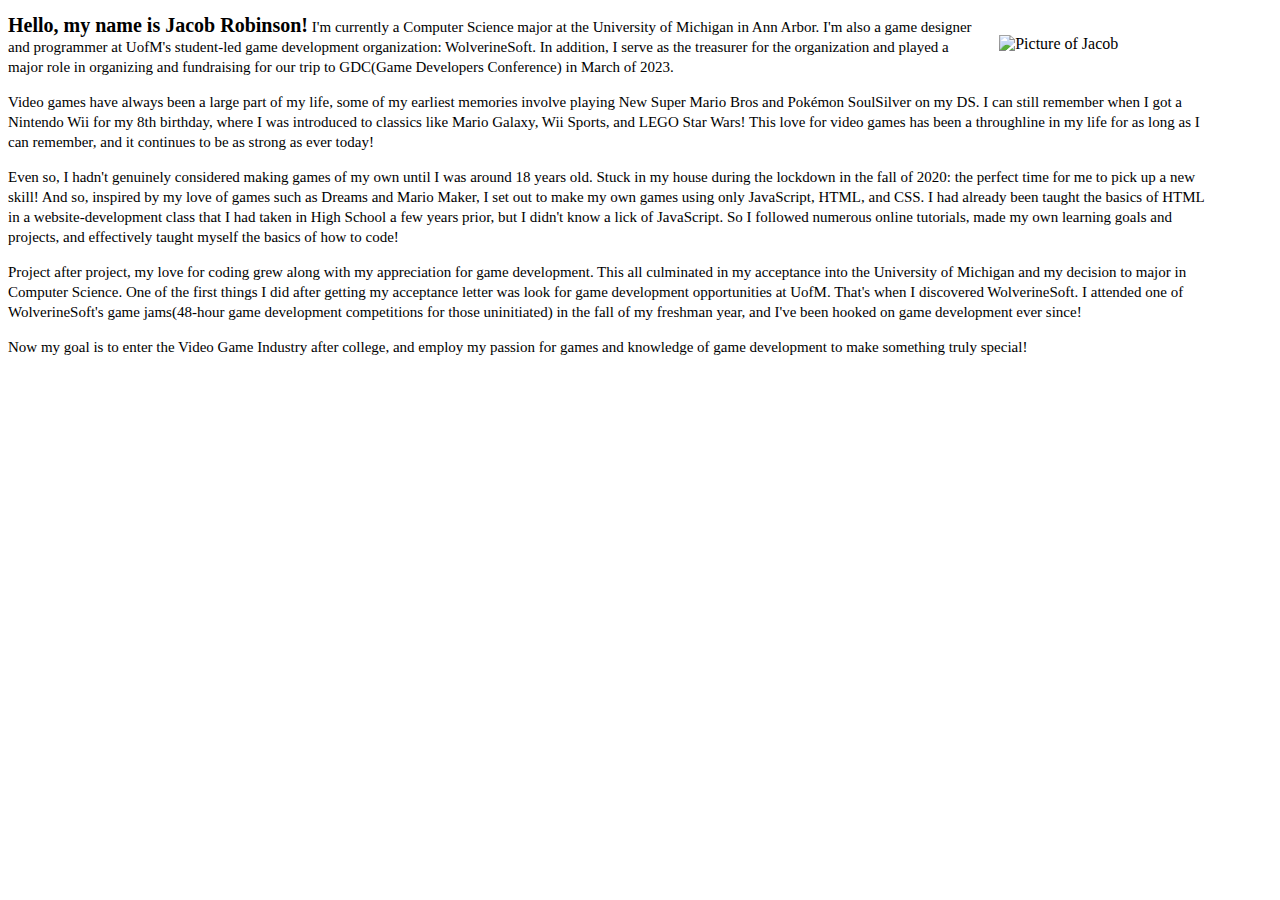
==== about.html @ 0ed57da0 "add favicon" ====
<!DOCTYPE html>
<html>
<head>
        <meta charset="UTF-8">
        <title>about me</title>
        <link rel = "stylesheet" href = "style.css">
</head>
<body>

<img src="images/jacob.png" alt="Picture of Jacob" style="width: 20%; position: relative; padding: 20px; float: right;">
<!-- <h1>About Me</h1> -->
<div id="about" class="basic_text" style="width: 95%;">
        <p>
                <span style="font-weight: 700; font-size: 20px;">Hello, my name is Jacob Robinson!</span> I'm currently a Computer Science major at the University of Michigan in Ann Arbor.
                I'm also a game designer and programmer at UofM's student-led game development organization: WolverineSoft.
                In addition, I serve as the treasurer for the organization and played a major role in organizing and fundraising for our trip to GDC(Game Developers Conference) in March of 2023.
        </p>
        <p>
                Video games have always been a large part of my life, some of my earliest memories involve playing New Super Mario Bros and Poke&#769;mon SoulSilver on my DS.
                I can still remember when I got a Nintendo Wii for my 8th birthday, where I was introduced to classics like Mario Galaxy, Wii Sports, and LEGO Star Wars!
                This love for video games has been a throughline in my life for as long as I can remember, and it continues to be as strong as ever today!
        </p>
        <p>
                Even so, I hadn't genuinely considered making games of my own until I was around 18 years old. Stuck in my house during the lockdown in the fall of 2020: the perfect time for me to pick up a new skill!
                And so, inspired by my love of games such as Dreams and Mario Maker, I set out to make my own games using only JavaScript, HTML, and CSS.
                I had already been taught the basics of HTML in a website-development class that I had taken in High School a few years prior, but I didn't know a lick of JavaScript. 
                So I followed numerous online tutorials, made my own learning goals and projects, and effectively taught myself the basics of how to code!
        </p>
        <p>
                Project after project, my love for coding grew along with my appreciation for game development. This all culminated in my acceptance into the University of Michigan and my decision to major in Computer Science. 
                One of the first things I did after getting my acceptance letter was look for game development opportunities at UofM. That's when I discovered WolverineSoft. 
                I attended one of WolverineSoft's game jams(48-hour game development competitions for those uninitiated) in the fall of my freshman year, and I've been hooked on game development ever since! 
        </p>
        <p>
                Now my goal is to enter the Video Game Industry after college, and employ my passion for games and knowledge of game development to make something truly special!
        </p>
</div>
</body>
</html>
---- style.css ----
@charset "UTF-8";
/* CSS Document */
#page {
        width: 900px;
        height: 1000px;
        margin-left: auto;
        margin-right: auto;
        padding-bottom: 50px;
}
#social_media {
        float: right;
        margin-bottom: -5px;
}
#content {
        width: 100%;
        height: 100%;
        position: relative;
}
#menu {
        color:  black;
        font-size: 16.5px;
        font-family:  'Courier New', Courier, monospace;
}
.menu_link {
        color: black;
        cursor: pointer;
}
.menu_link:active {
        color: grey;
}
.menu_link:hover {
        font-weight: 800;
}
.social_icon {
        width: 20px;
        height: 20px;
        padding: 0px;
        border: 0px;
        border-radius: 0px;
        margin-top: 10px;
}
.menu_indicator {
        width: 41px;
        height: 5px;
        left: 0px;
        position: relative;
        background: black;
        transition: left 1s, width 1s;
}
.basic_text {
        color:  black;
        font-size: 15px;
        line-height: 20px;
        font-family: Georgia, 'Times New Roman', Times, serif;
}
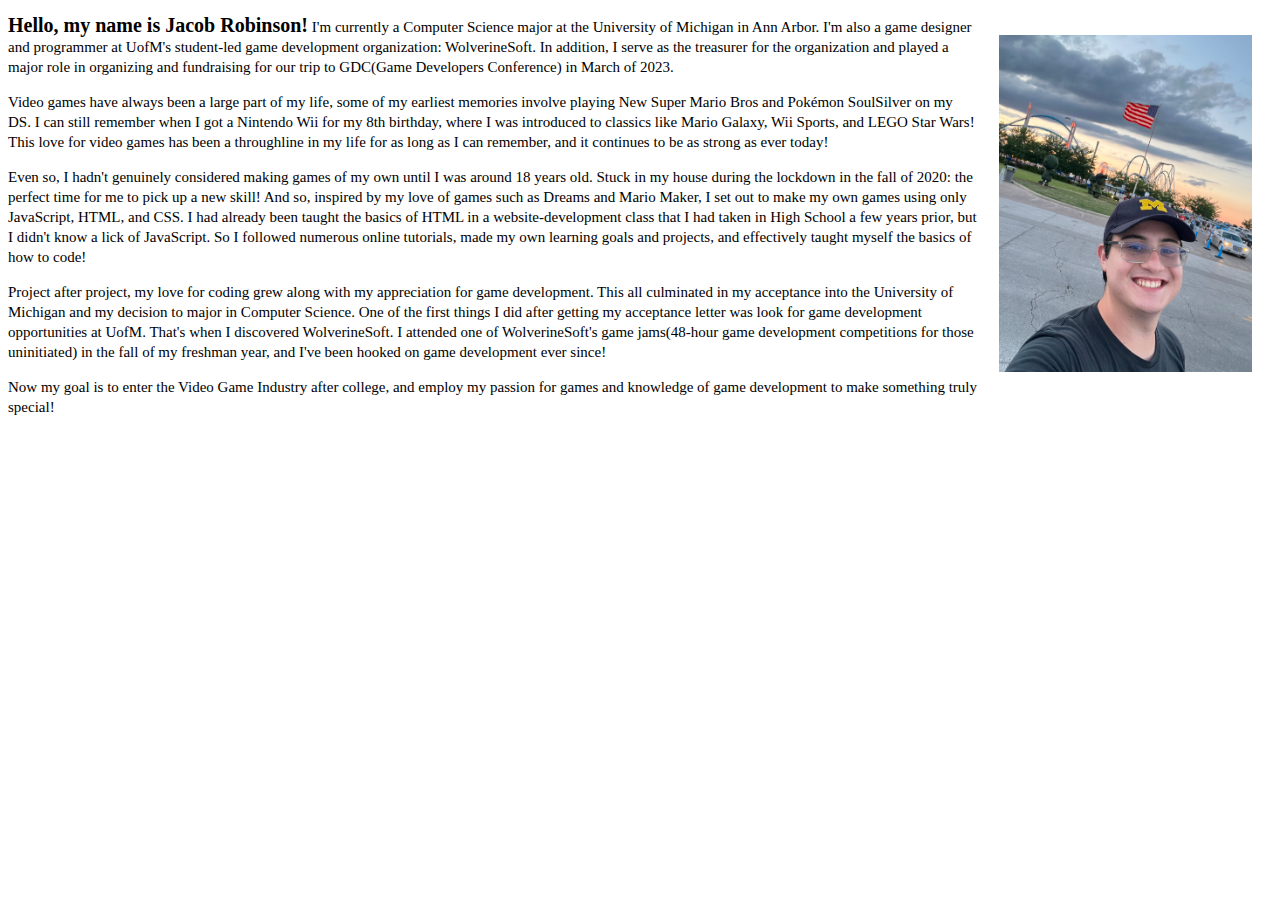
==== commit 096b0855: "Fixed issue with image" ====
--- a/about.html
+++ b/about.html
@@ -7,7 +7,7 @@
 </head>
 <body>
 
-<img src="images/jacob.png" alt="Picture of Jacob" style="width: 20%; position: relative; padding: 20px; float: right;">
+<img src="Images/jacob.png" alt="Picture of Jacob" style="width: 20%; position: relative; padding: 20px; float: right;">
 <!-- <h1>About Me</h1> -->
 <div id="about" class="basic_text" style="width: 95%;">
         <p>
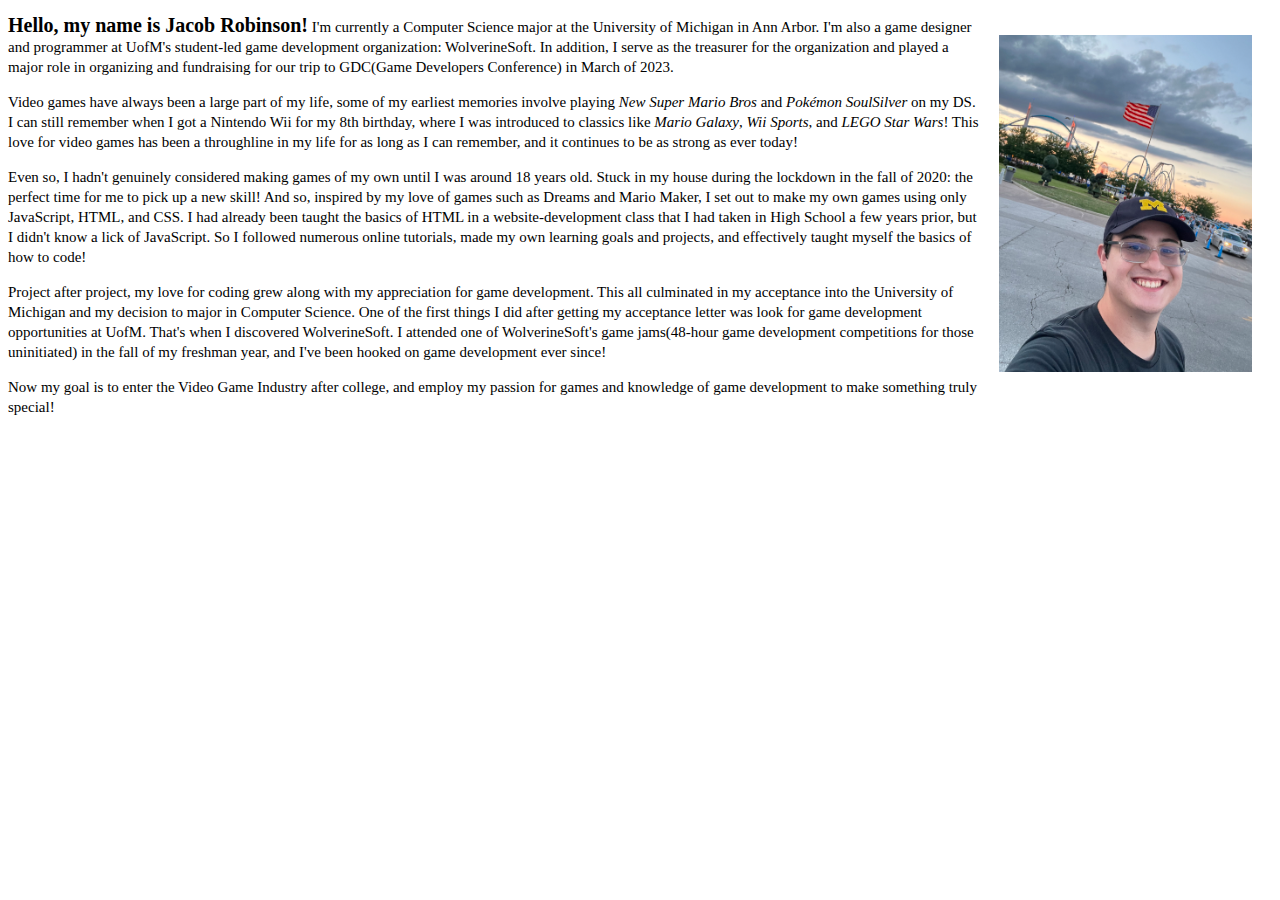
==== commit d3606adb: "Added Subtension to portfolio" ====
--- a/about.html
+++ b/about.html
@@ -16,8 +16,8 @@
                 In addition, I serve as the treasurer for the organization and played a major role in organizing and fundraising for our trip to GDC(Game Developers Conference) in March of 2023.
         </p>
         <p>
-                Video games have always been a large part of my life, some of my earliest memories involve playing New Super Mario Bros and Poke&#769;mon SoulSilver on my DS.
-                I can still remember when I got a Nintendo Wii for my 8th birthday, where I was introduced to classics like Mario Galaxy, Wii Sports, and LEGO Star Wars!
+                Video games have always been a large part of my life, some of my earliest memories involve playing <i>New Super Mario Bros</i> and <i>Poke&#769;mon SoulSilver</i> on my DS.
+                I can still remember when I got a Nintendo Wii for my 8th birthday, where I was introduced to classics like <i>Mario Galaxy</i>, <i>Wii Sports</i>, and <i>LEGO Star Wars</i>!
                 This love for video games has been a throughline in my life for as long as I can remember, and it continues to be as strong as ever today!
         </p>
         <p>
--- a/style.css
+++ b/style.css
@@ -2,7 +2,7 @@
 /* CSS Document */
 #page {
         width: 900px;
-        height: 1000px;
+        height: 2000px;
         margin-left: auto;
         margin-right: auto;
         padding-bottom: 50px;
@@ -52,4 +52,13 @@
         font-size: 15px;
         line-height: 20px;
         font-family: Georgia, 'Times New Roman', Times, serif;
+}
+.portfolio_img {
+        width: 20%;
+        padding: 20px;
+        position: absolute;
+        transition: width 1s;
+}
+.portfolio_img:hover {
+        width: 21%;
 }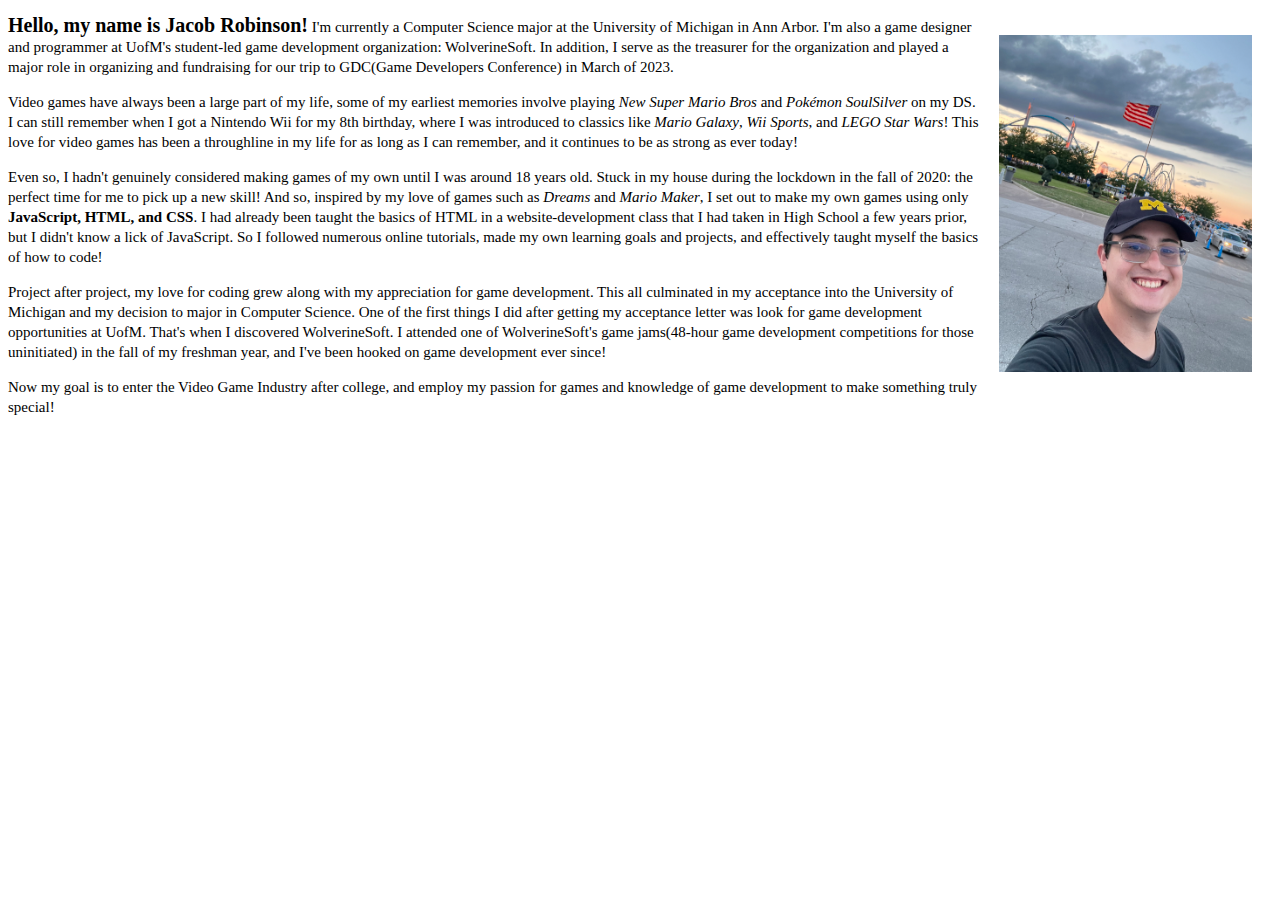
==== commit 23e66031: "quick fix to about page" ====
--- a/about.html
+++ b/about.html
@@ -22,7 +22,7 @@
         </p>
         <p>
                 Even so, I hadn't genuinely considered making games of my own until I was around 18 years old. Stuck in my house during the lockdown in the fall of 2020: the perfect time for me to pick up a new skill!
-                And so, inspired by my love of games such as Dreams and Mario Maker, I set out to make my own games using only JavaScript, HTML, and CSS.
+                And so, inspired by my love of games such as <i>Dreams</i> and <i>Mario Maker</i>, I set out to make my own games using only <b>JavaScript, HTML, and CSS</b>.
                 I had already been taught the basics of HTML in a website-development class that I had taken in High School a few years prior, but I didn't know a lick of JavaScript. 
                 So I followed numerous online tutorials, made my own learning goals and projects, and effectively taught myself the basics of how to code!
         </p>
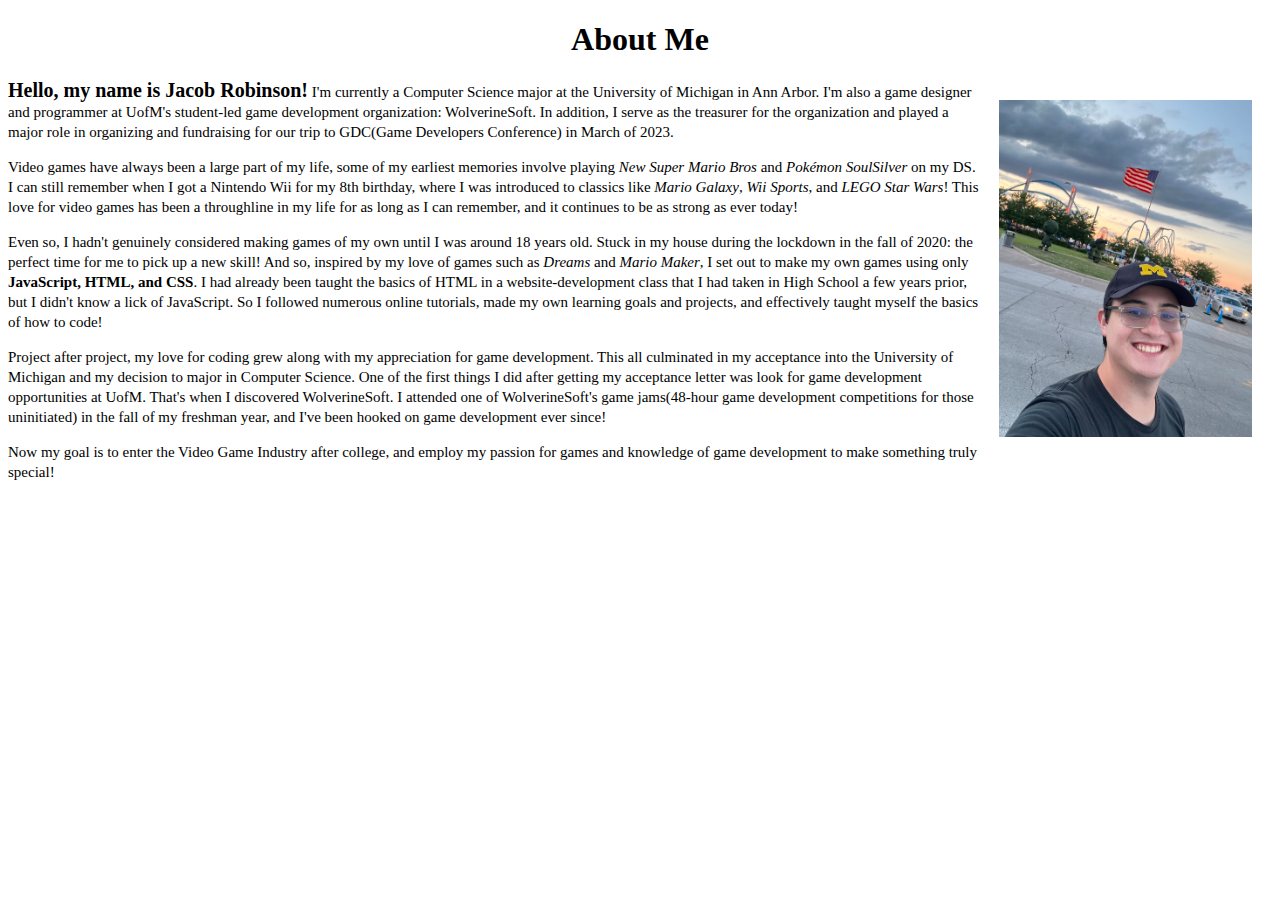
==== commit cab3b098: "Added Portfolio text" ====
--- a/about.html
+++ b/about.html
@@ -6,7 +6,7 @@
         <link rel = "stylesheet" href = "style.css">
 </head>
 <body>
-
+<h1 style="text-align: center;">About Me</h1>
 <img src="Images/jacob.png" alt="Picture of Jacob" style="width: 20%; position: relative; padding: 20px; float: right;">
 <!-- <h1>About Me</h1> -->
 <div id="about" class="basic_text" style="width: 95%;">
